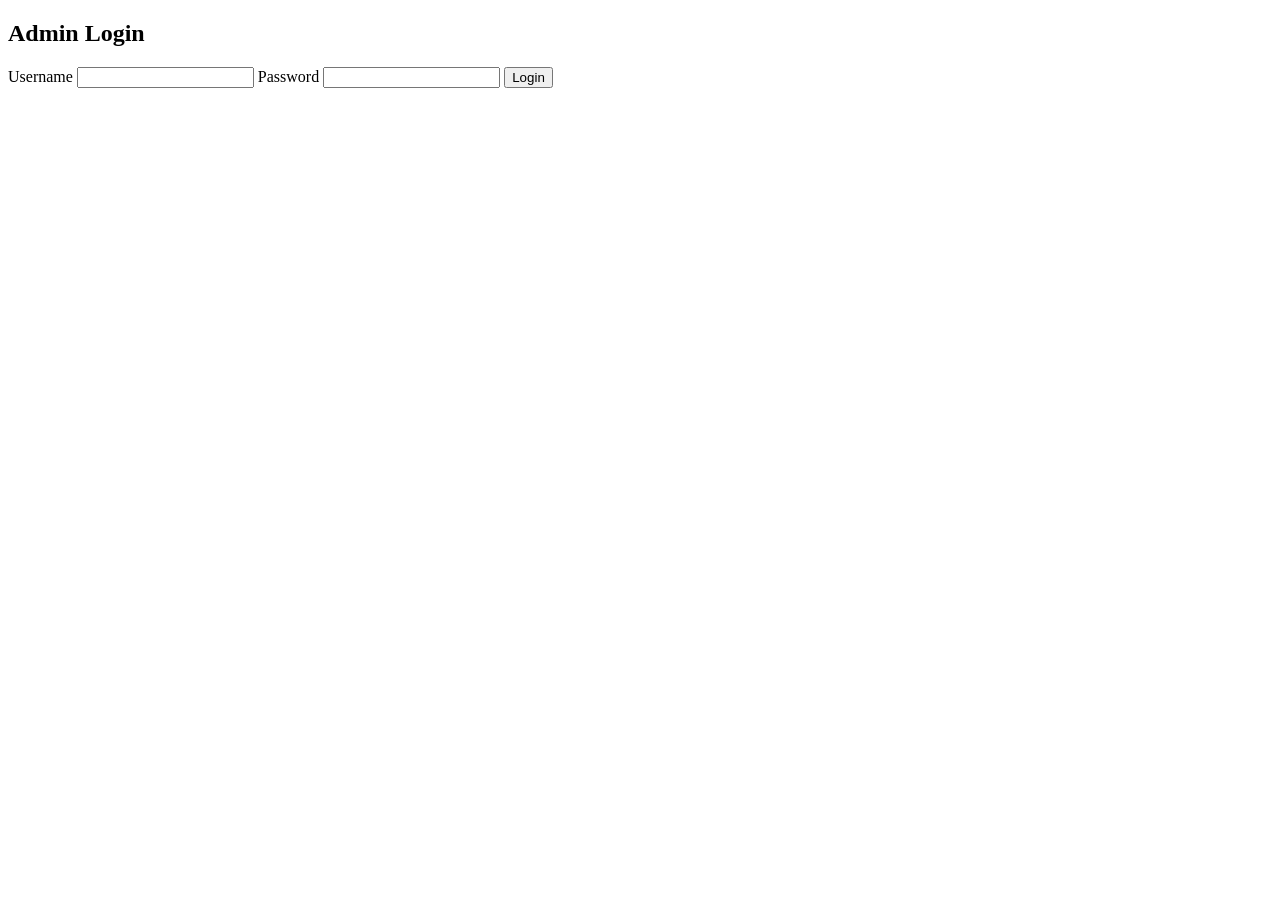
==== templates/admin_login.html @ 96b70258 "Initial commit" ====
<!DOCTYPE html>
<html>
<head>
    <title>Admin Login</title>
    <link rel="stylesheet" href="{{ url_for('static', filename='style.css') }}">
</head>
<body>

<div class="feedback-section">

    <form method="POST" class="feedback-form">
        <h2>Admin Login</h2>

        <label>Username</label>
        <input type="text" name="username" required>

        <label>Password</label>
        <input type="password" name="password" required>

        <button type="submit">Login</button>
    </form>

</div>

</body>
</html>
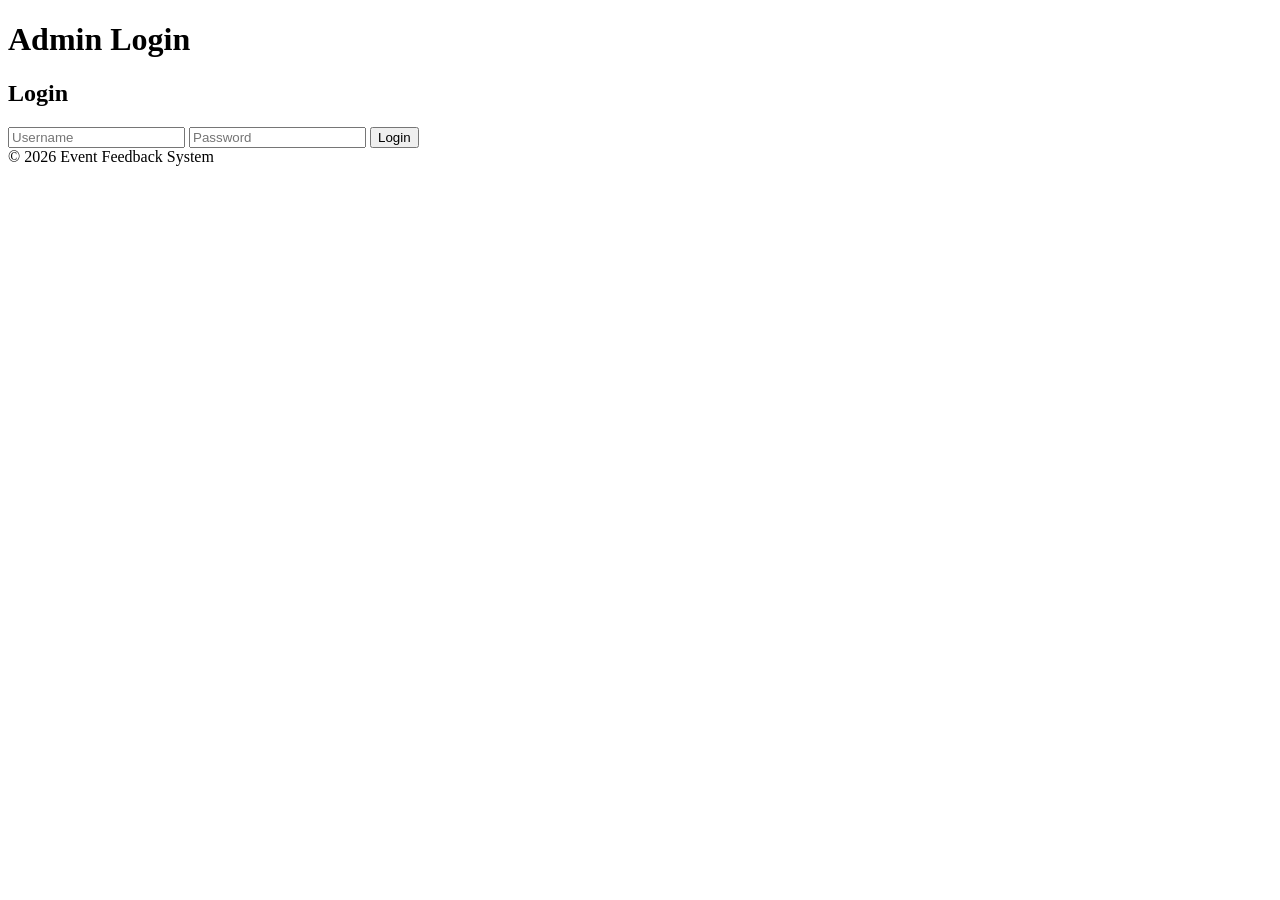
==== commit 54c52811: "Update admin_login.html" ====
--- a/templates/admin_login.html
+++ b/templates/admin_login.html
@@ -1,26 +1,36 @@
 <!DOCTYPE html>
 <html>
 <head>
-    <title>Admin Login</title>
-    <link rel="stylesheet" href="{{ url_for('static', filename='style.css') }}">
+<title>Admin Login</title>
+<meta name="viewport" content="width=device-width, initial-scale=1.0">
+<link rel="stylesheet" href="{{ url_for('static', filename='style.css') }}">
 </head>
+
 <body>
 
-<div class="feedback-section">
+<header>
+<h1>Admin Login</h1>
+</header>
 
-    <form method="POST" class="feedback-form">
-        <h2>Admin Login</h2>
+<main>
 
-        <label>Username</label>
-        <input type="text" name="username" required>
+<form class="feedback-form" method="POST">
 
-        <label>Password</label>
-        <input type="password" name="password" required>
+<h2>Login</h2>
 
-        <button type="submit">Login</button>
-    </form>
+<input type="text" name="username" placeholder="Username" required>
 
-</div>
+<input type="password" name="password" placeholder="Password" required>
+
+<button type="submit">Login</button>
+
+</form>
+
+</main>
+
+<footer>
+© 2026 Event Feedback System
+</footer>
 
 </body>
-</html>+</html>
